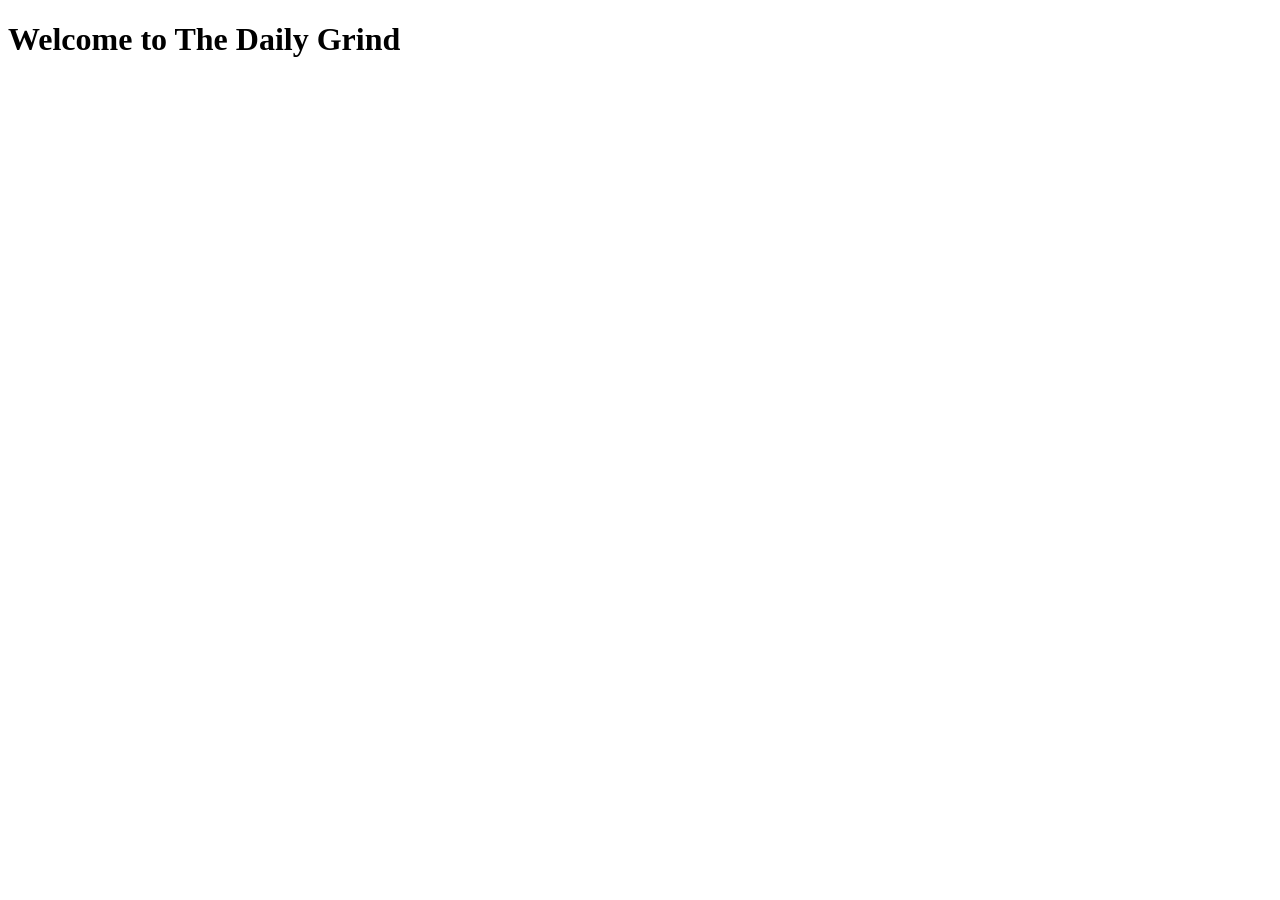
==== index.html @ 0589467f "initial project setup" ====
<!DOCTYPE html>
<html lang="en">
<head>
    <meta charset="UTF-8">
    <meta name="viewport" content="width=device-width, initial-scale=1.0">
    <title>Document</title>
</head>
<body>
    <h1>Welcome to The Daily Grind</h1>
</body>
</html>
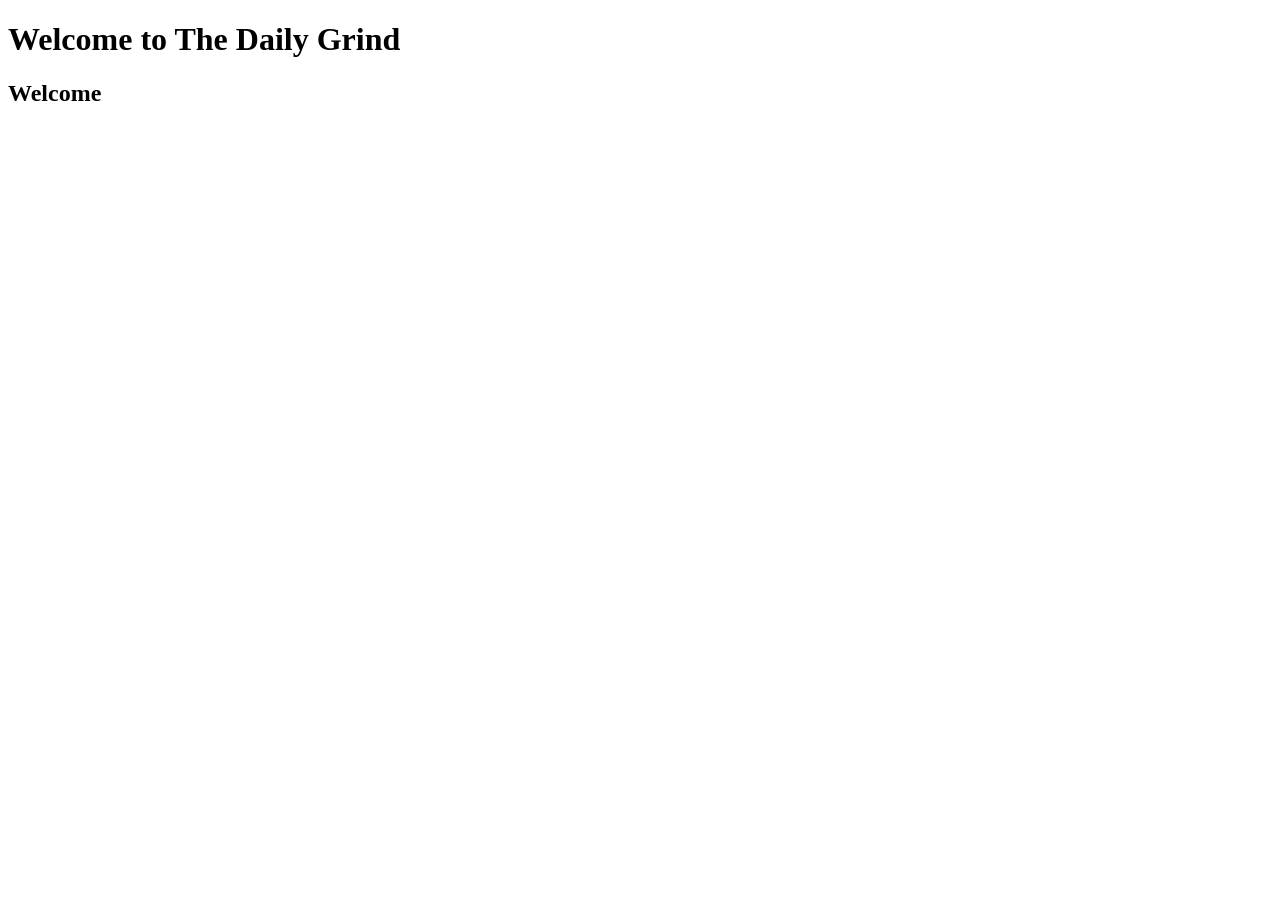
==== commit aed0cdaa: "modify index.html to fix a typo" ====
--- a/index.html
+++ b/index.html
@@ -7,5 +7,6 @@
 </head>
 <body>
     <h1>Welcome to The Daily Grind</h1>
+    <h2>Welcome</h2>
 </body>
 </html>
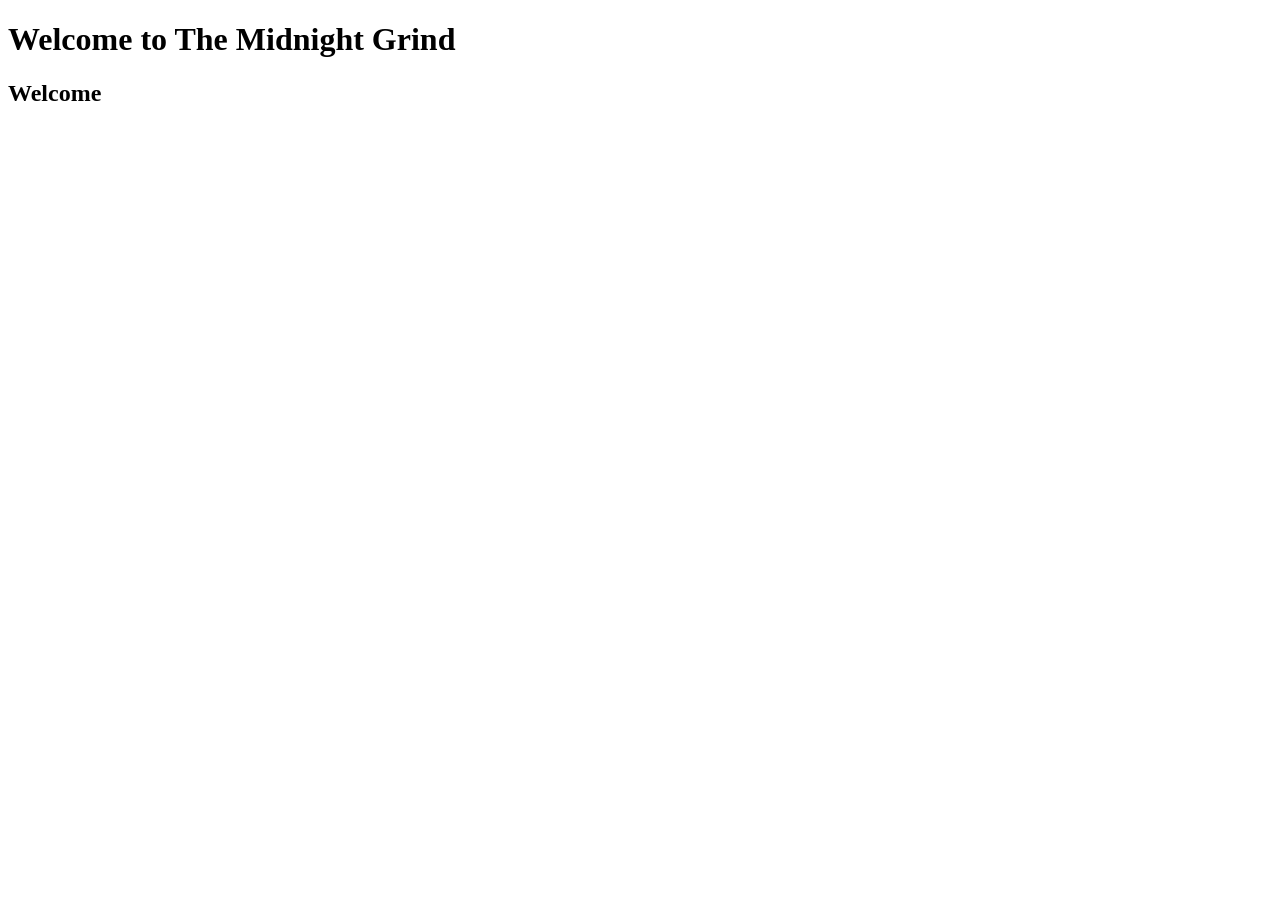
==== commit 10f8274d: "Change the shop Name to The Midnight Grind" ====
--- a/index.html
+++ b/index.html
@@ -3,10 +3,10 @@
 <head>
     <meta charset="UTF-8">
     <meta name="viewport" content="width=device-width, initial-scale=1.0">
-    <title>Document</title>
+    <title>The Midnight Grind</title>
 </head>
 <body>
-    <h1>Welcome to The Daily Grind</h1>
+    <h1>Welcome to The Midnight Grind</h1>
     <h2>Welcome</h2>
 </body>
 </html>
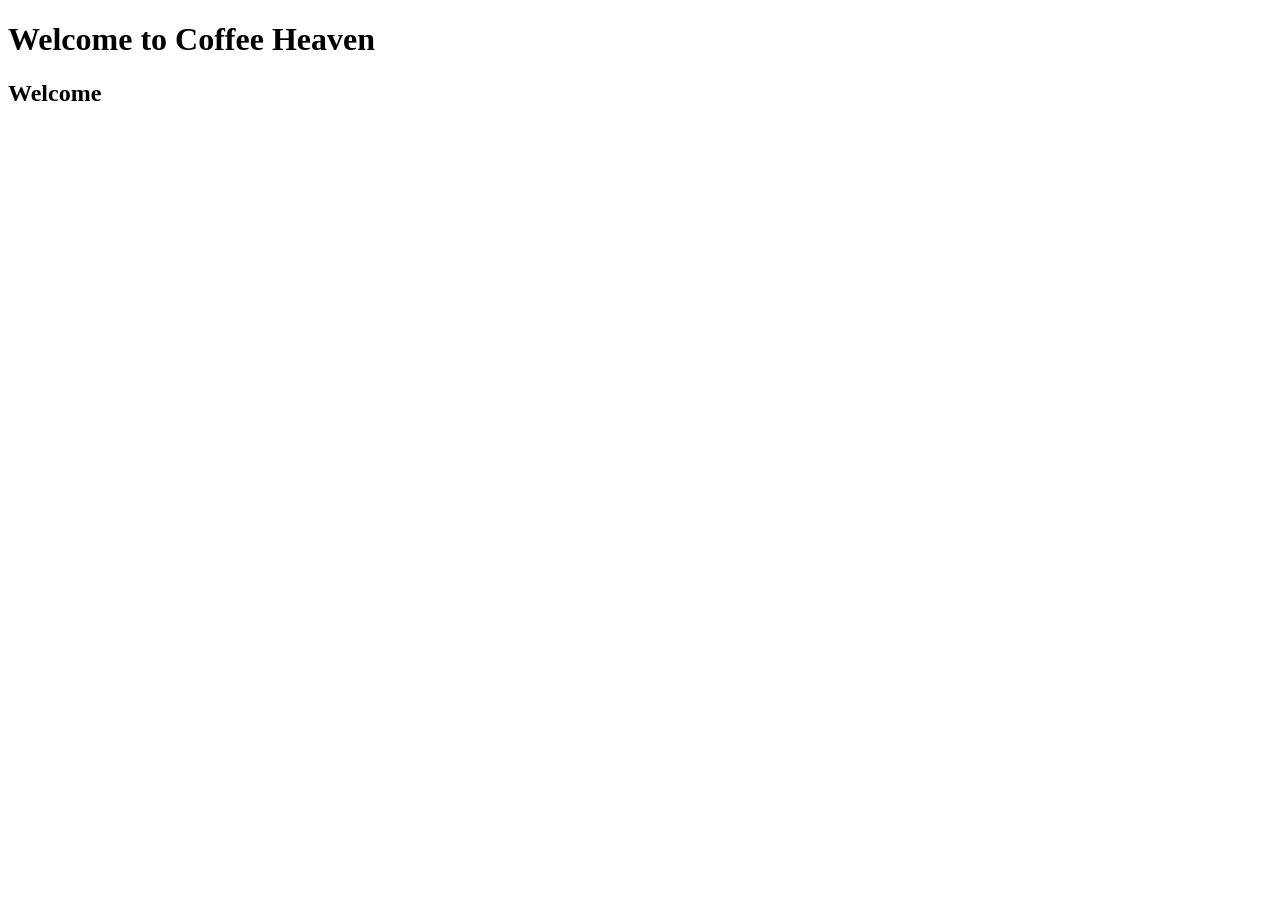
==== commit 992a19bd: "The Coffee Heaven" ====
--- a/index.html
+++ b/index.html
@@ -3,10 +3,10 @@
 <head>
     <meta charset="UTF-8">
     <meta name="viewport" content="width=device-width, initial-scale=1.0">
-    <title>The Midnight Grind</title>
+    <title>The Coffee Heaven</title>
 </head>
 <body>
-    <h1>Welcome to The Midnight Grind</h1>
+    <h1>Welcome to Coffee Heaven</h1>
     <h2>Welcome</h2>
 </body>
 </html>
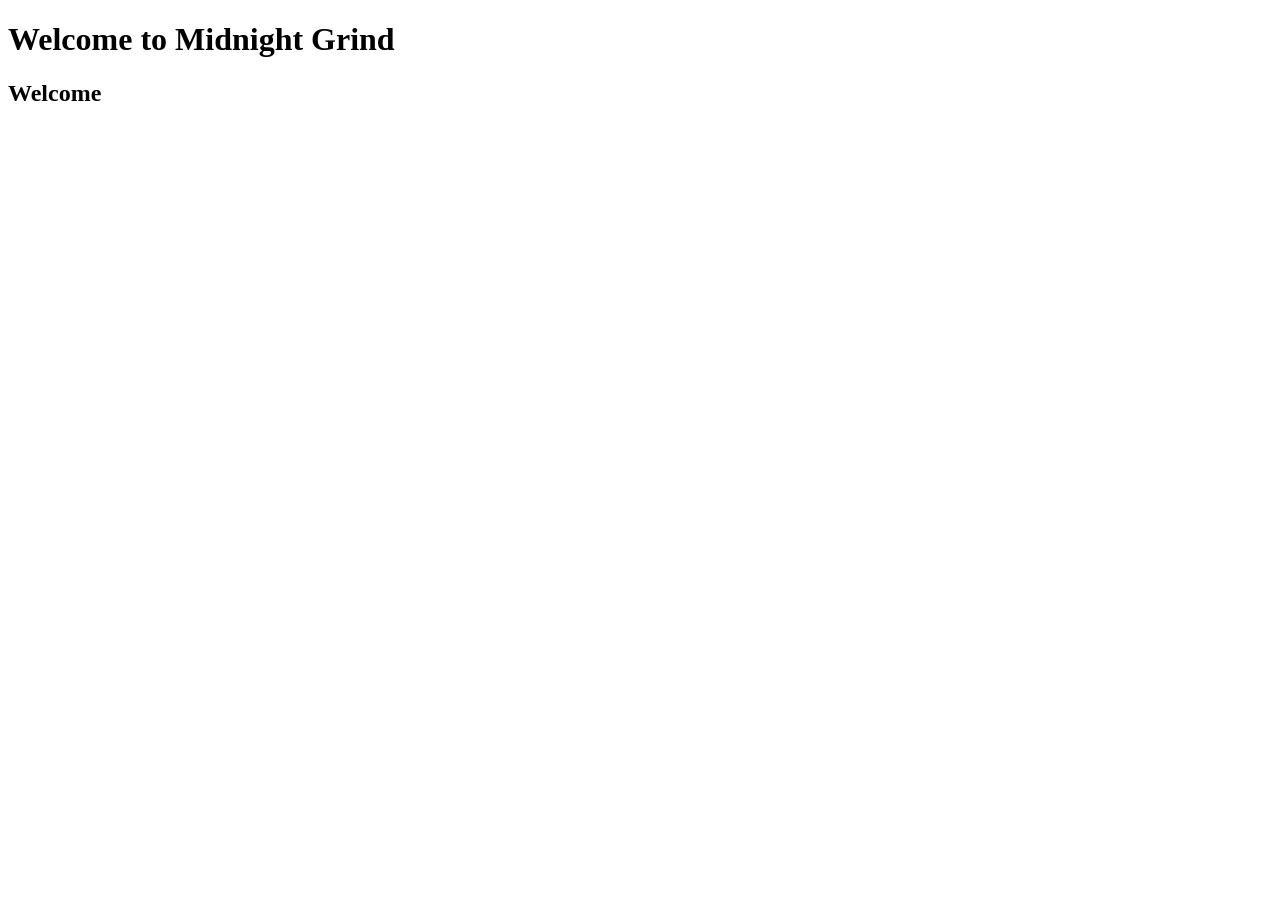
==== commit c774a7da: "Updating name" ====
--- a/index.html
+++ b/index.html
@@ -3,10 +3,10 @@
 <head>
     <meta charset="UTF-8">
     <meta name="viewport" content="width=device-width, initial-scale=1.0">
-    <title>The Coffee Heaven</title>
+    <title>Midnight Grind</title>
 </head>
 <body>
-    <h1>Welcome to Coffee Heaven</h1>
+    <h1>Welcome to Midnight Grind</h1>
     <h2>Welcome</h2>
 </body>
 </html>
